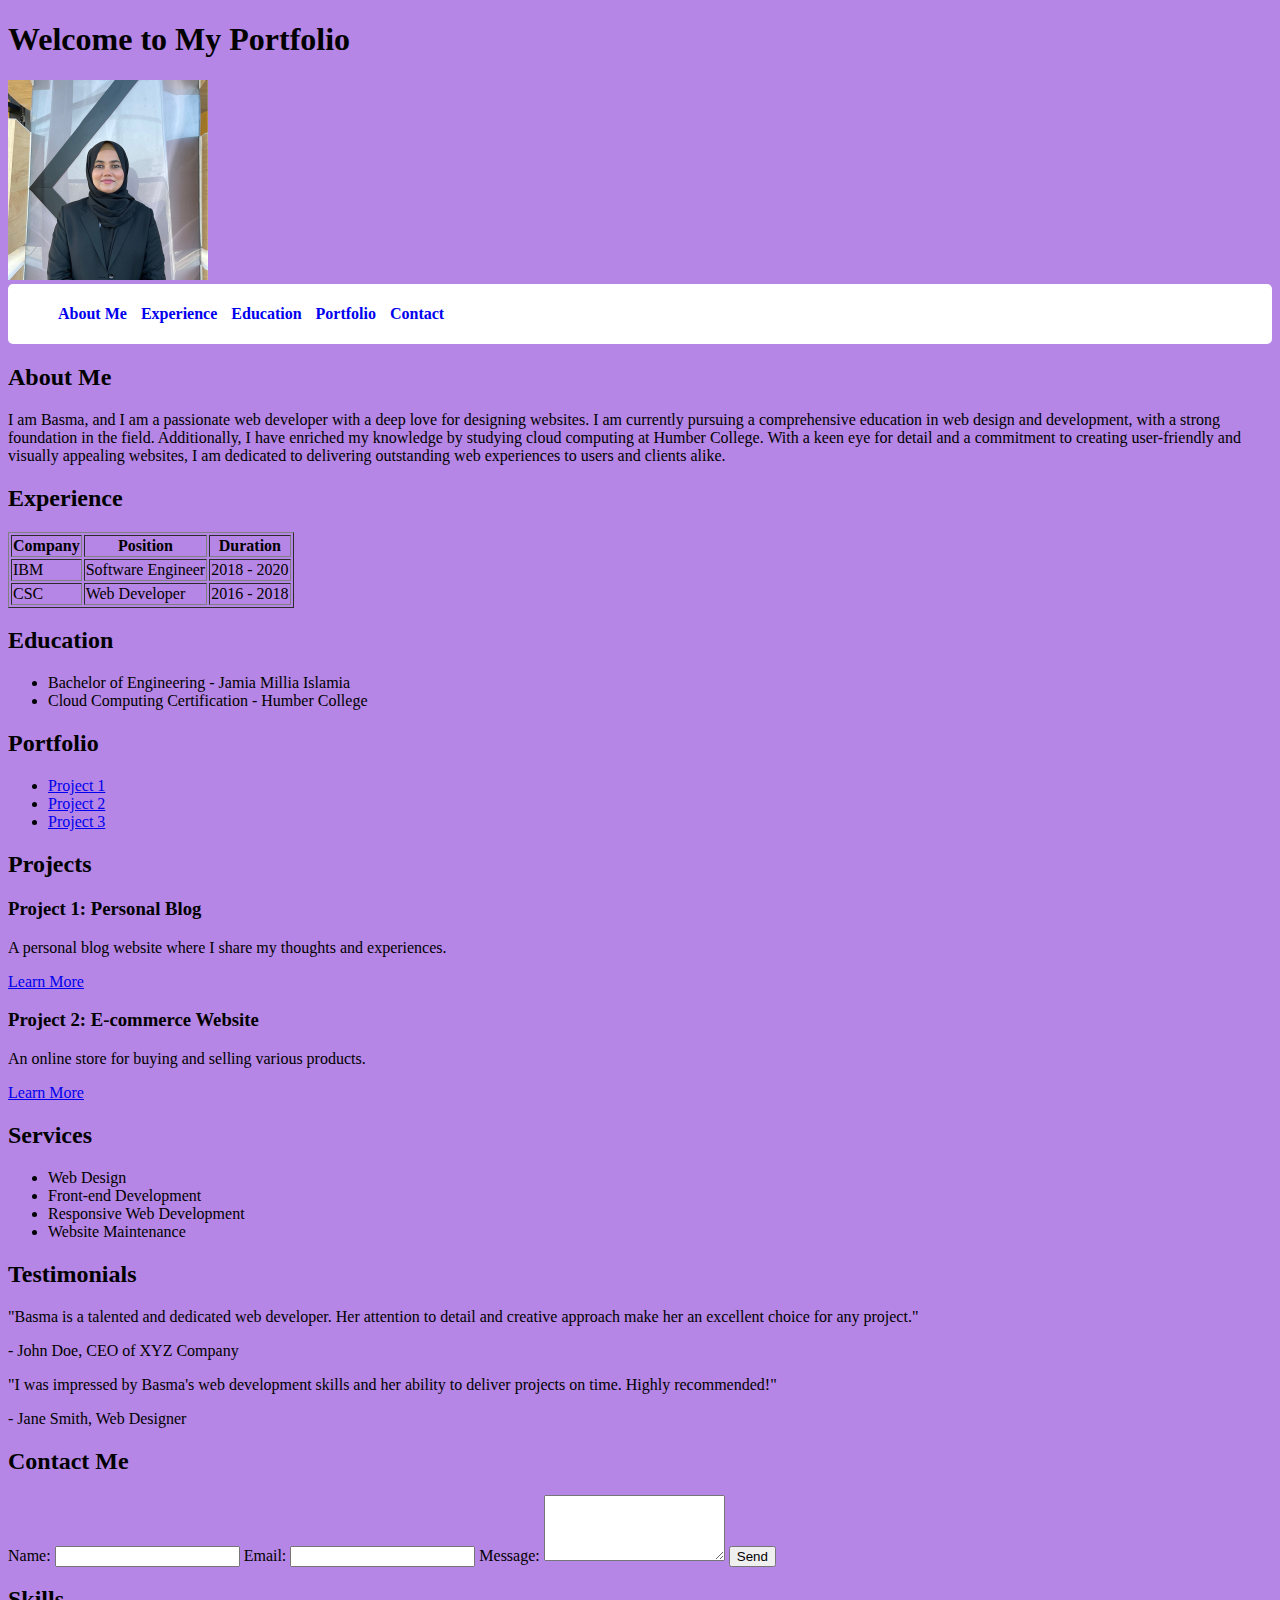
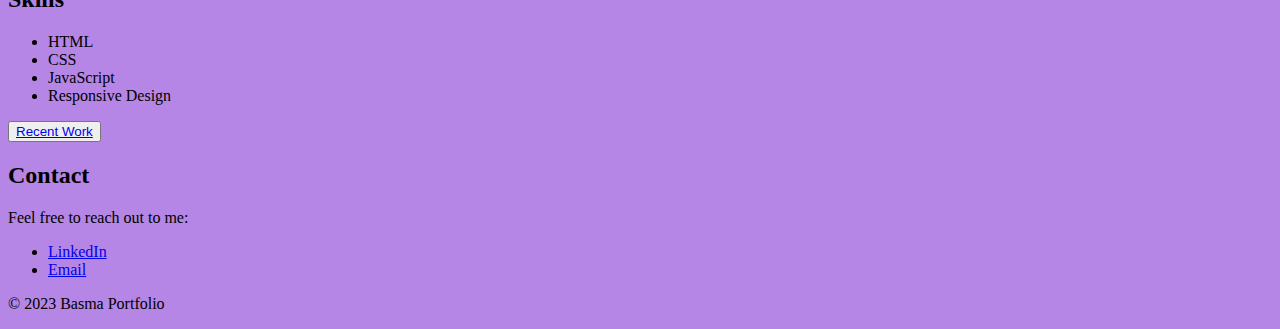
==== index.html @ 813ba1d2 "Minor Chages" ====
<!DOCTYPE html>
<html lang="en">
<head>
    <meta charset="UTF-8">
    <meta name="viewport" content="width=device-width, initial-scale=1.0">
    <title>My Portfolio</title>    
    <link rel="stylesheet" href="./css/styles.css">

</head>
<body>
    <header>
        <h1>Welcome to My Portfolio</h1>
    </header>
    <!-- Image of myself -->
    <img src="./image/myself.jpg" title="BasmaTitle" width="200px">
    <nav>
        
        <!-- Navigation links to different sections -->
        <ul>
            <li><a href="#about">About Me</a></li>
            <li><a href="#experience">Experience</a></li>
            <li><a href="#education">Education</a></li>
            <li><a href="#portfolio">Portfolio</a></li>
            <li><a href="#contact">Contact</a></li>
        </ul>
    </nav>

    <section id="about">
        <!-- Introduction about myself -->
        <h2>About Me</h2>
        <p>I am Basma, and I am a passionate web developer with a deep love for designing websites. I am currently pursuing a comprehensive education in web design and development, with a strong foundation in the field. Additionally, I have enriched my knowledge by studying cloud computing at Humber College. With a keen eye for detail and a commitment to creating user-friendly and visually appealing websites, I am dedicated to delivering outstanding web experiences to users and clients alike.</p>
    </section>

    <section id="experience">
        <!-- Table displaying my work experience -->
        <h2>Experience</h2>
        <table border="1">
            <thead>
                <tr>
                    <th>Company</th>
                    <th>Position</th>
                    <th>Duration</th>
                </tr>
            </thead>
            <tbody>
                <!-- Rows with details of my work experience -->
                <tr>
                    <td>IBM</td>
                    <td>Software Engineer</td>
                    <td>2018 - 2020</td>
                </tr>
                <tr>
                    <td>CSC</td>
                    <td>Web Developer</td>
                    <td>2016 - 2018</td>
                </tr>
            </tbody>
        </table>
    </section>

    <section id="education">
        <!-- List of my educational qualifications -->
        <h2>Education</h2>
        <ul>
            <li>Bachelor of Engineering - Jamia Millia Islamia</li>
            <li>Cloud Computing Certification - Humber College</li>
        </ul>
    </section>

    <section id="portfolio">
        <!-- Links to my portfolio projects -->
        <h2>Portfolio</h2>
        <ul>
            <li><a href="project1.html">Project 1</a></li>
            <li><a href="project2.html">Project 2</a></li>
            <li><a href="project3.html">Project 3</a></li>
        </ul>
        <section id="skills">
            <section id="projects">
                <!-- Projects section with project details -->
                <h2>Projects</h2>
                <div class="project">
                    <h3>Project 1: Personal Blog</h3>
                    <p>A personal blog website where I share my thoughts and experiences.</p>
                    <a href="project1.html">Learn More</a>
                </div>
                <div class="project">
                    <h3>Project 2: E-commerce Website</h3>
                    <p>An online store for buying and selling various products.</p>
                    <a href="project2.html">Learn More</a>
                </div>
            </section>
            <section id="services">
                <!-- Services section with descriptions -->
                <h2>Services</h2>
                <ul>
                    <li>Web Design</li>
                    <li>Front-end Development</li>
                    <li>Responsive Web Development</li>
                    <li>Website Maintenance</li>
                </ul>
            </section>
            <section id="testimonials">
                <!-- Testimonials section with example testimonials -->
                <h2>Testimonials</h2>
                <div class="testimonial">
                    <p>"Basma is a talented and dedicated web developer. Her attention to detail and creative approach make her an excellent choice for any project."</p>
                    <p>- John Doe, CEO of XYZ Company</p>
                </div>
                <div class="testimonial">
                    <p>"I was impressed by Basma's web development skills and her ability to deliver projects on time. Highly recommended!"</p>
                    <p>- Jane Smith, Web Designer</p>
                </div>
            </section>
            <section id="contact-form">
                <!-- Contact form section -->
                <h2>Contact Me</h2>
                <form>
                    <label for="name">Name:</label>
                    <input type="text" id="name" name="name" required>
                    <label for="email">Email:</label>
                    <input type="email" id="email" name="email" required>
                    <label for="message">Message:</label>
                    <textarea id="message" name="message" rows="4" required></textarea>
                    <button type="submit">Send</button>
                </form>
            </section>
            
            
            
            
    <!-- List of web development skills -->
    <h2>Skills</h2>
    <ul>
        <li>HTML</li>
        <li>CSS</li>
        <li>JavaScript</li>
        <li>Responsive Design</li>
    </ul>
</section>


        <!-- Button linking to my recent work -->
        <button><a href="recent-work.html">Recent Work</a></button>
    </section>

    <section id="contact">
        <!-- Contact information -->
        <h2>Contact</h2>
        <p>Feel free to reach out to me:</p>
        <ul>
            <!-- Links to my LinkedIn profile and email -->
            <li><a href="https://www.linkedin.com/in/basma-sayyad/">LinkedIn</a></li>
            <li><a href="mailto:basma.sayyad@gmail.com">Email</a></li>
        </ul>
    </section>
 
    <footer>
        <!-- Copyright information -->
        <p>&copy; 2023 Basma Portfolio</p>
    </footer>
    <!--  We're adding the external Javascript here so that it doesn't block any of the other elements when they're loading-->
    <script src="./js/main.js"></script>
</body>
</html>
---- css/styles.css ----
body {
    background-color: #b586e5; /* I can replace this color code with my preferred background color */
}


nav ul li {
    display: inline-block;
}

nav ul li a{
    padding: 5px;
    text-decoration: none;
    font-weight: 600;
}

nav {
    background-color: white;
    padding: 5px;
    border-radius: 5px;
}
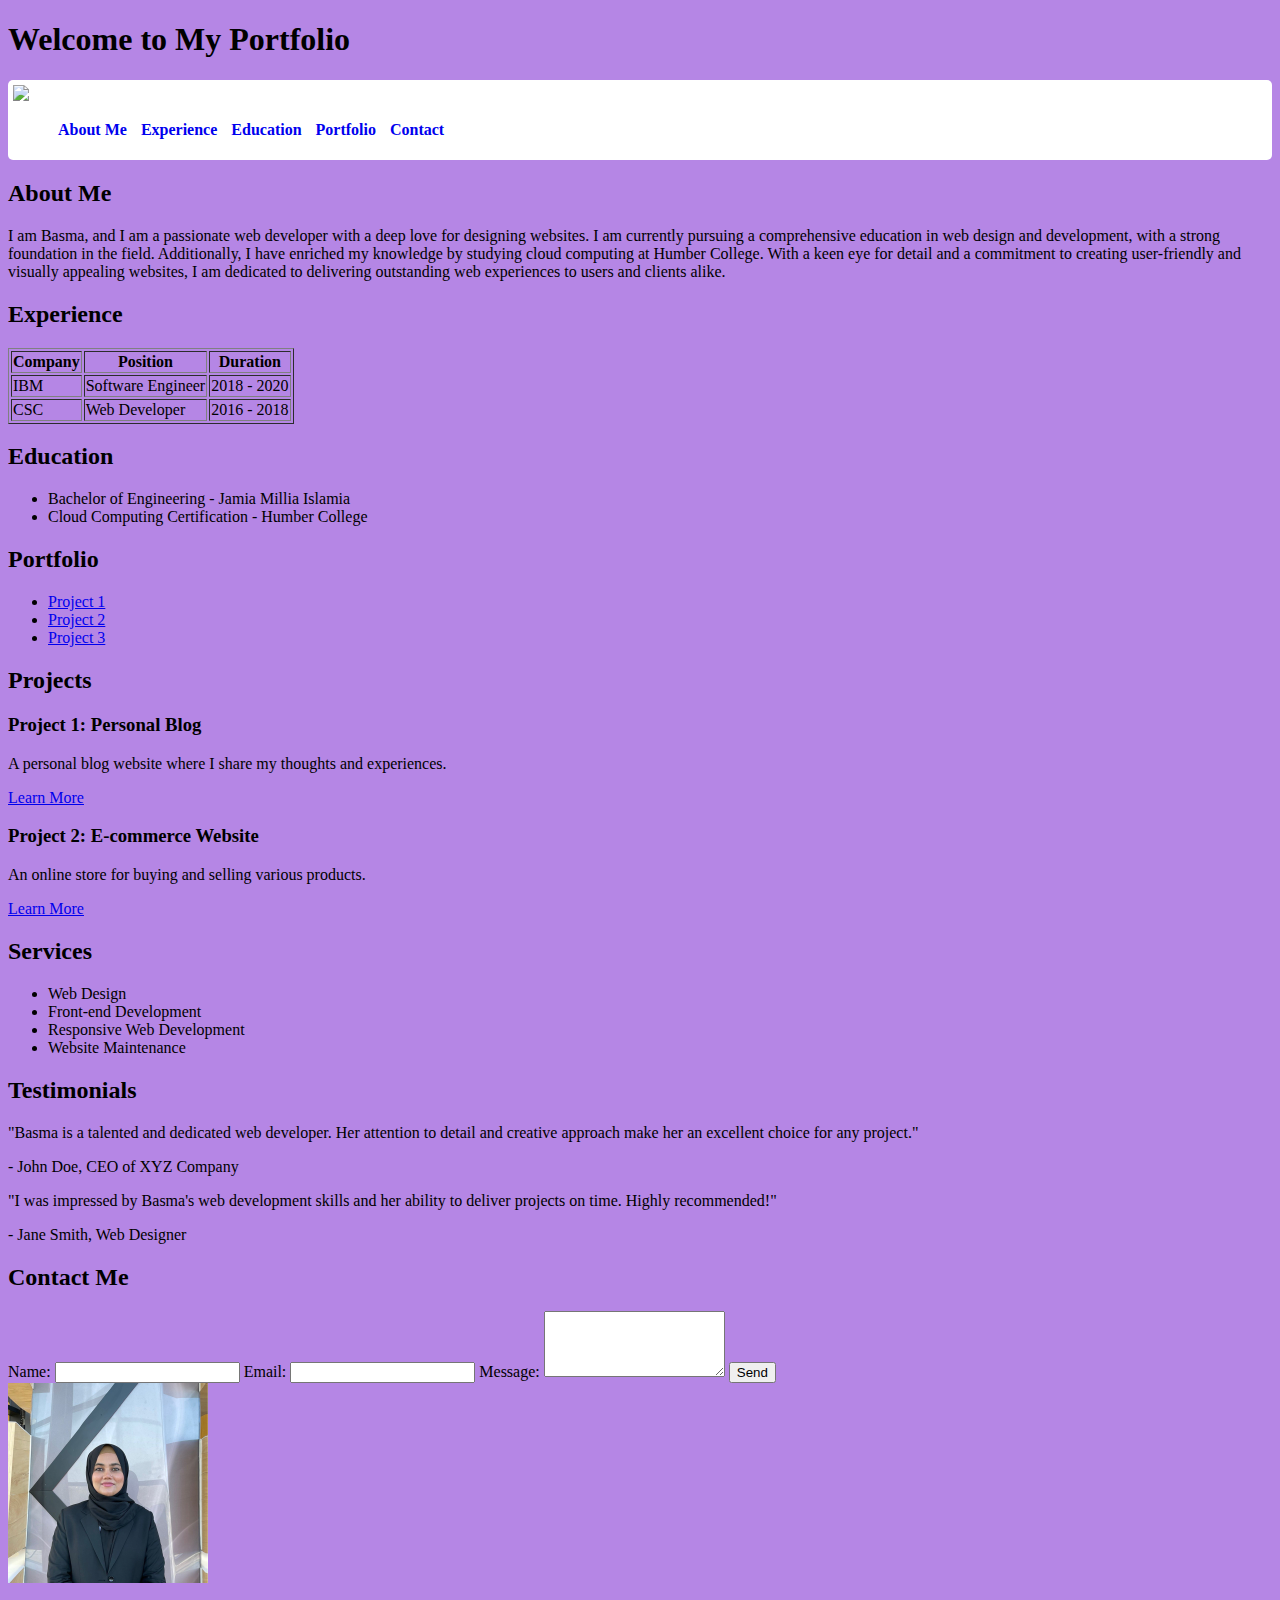
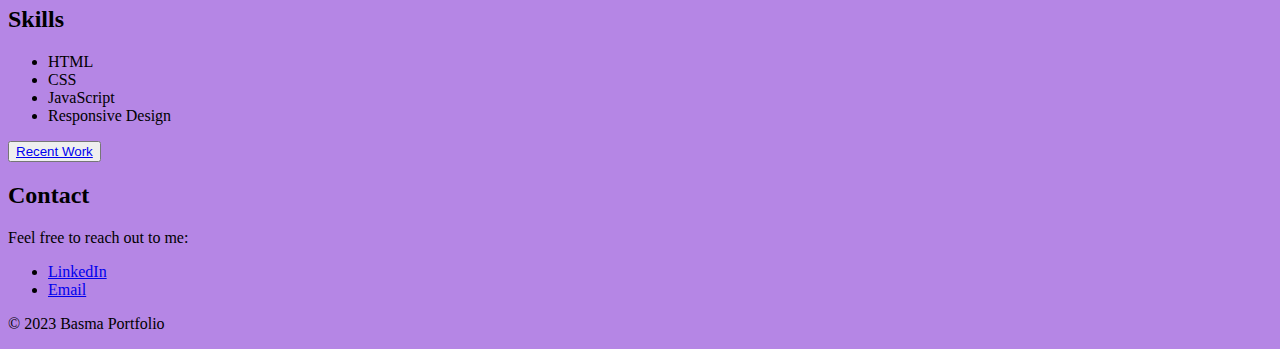
==== commit b4440ae7: "Added the logo to the menu system" ====
--- a/index.html
+++ b/index.html
@@ -11,10 +11,10 @@
     <header>
         <h1>Welcome to My Portfolio</h1>
     </header>
-    <!-- Image of myself -->
-    <img src="./image/myself.jpg" title="BasmaTitle" width="200px">
+
+
     <nav>
-        
+        <a href="index.html" class="navbar-brand brand logo"><img src="./images/logo.svg"></a>
         <!-- Navigation links to different sections -->
         <ul>
             <li><a href="#about">About Me</a></li>
@@ -126,7 +126,9 @@
                 </form>
             </section>
             
-            
+                
+    <!-- Image of myself -->
+    <img src="./image/myself.jpg" title="BasmaTitle" width="200px">
             
             
     <!-- List of web development skills -->
--- a/css/styles.css
+++ b/css/styles.css
@@ -17,4 +17,14 @@
     background-color: white;
     padding: 5px;
     border-radius: 5px;
-}+}
+
+nav .navbar-brand.logo{
+    display: inline-block;
+}
+
+nav .navbar-brand.logo img{
+    width: 100%;
+    max-width: 150px;
+
+}
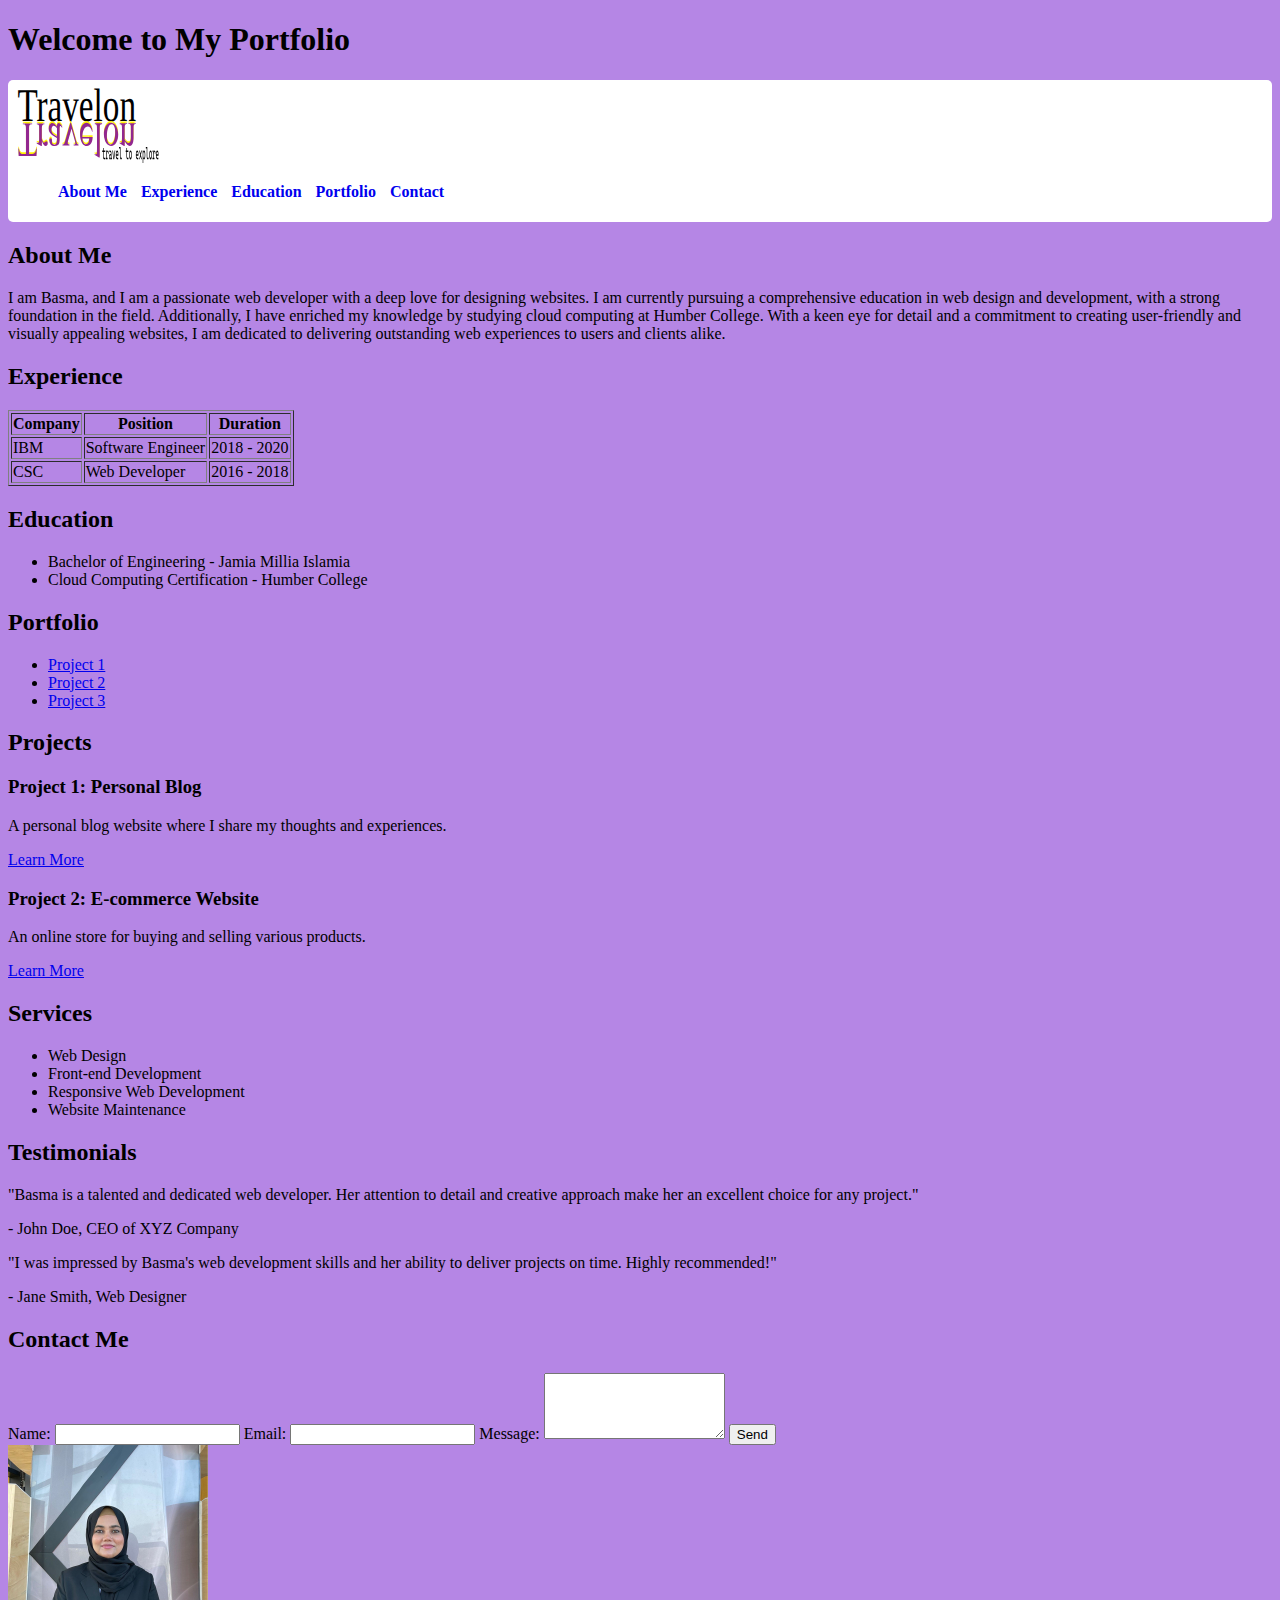
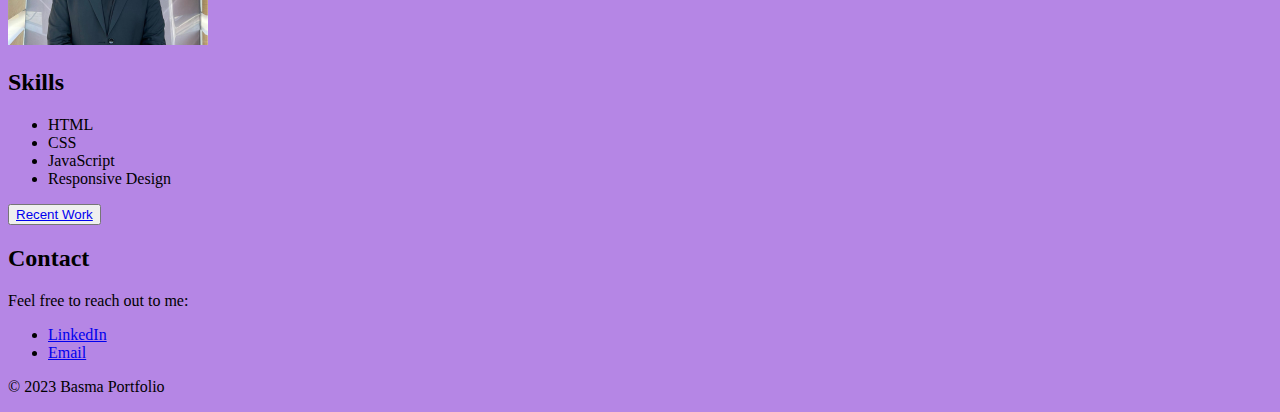
==== commit ce09cd25: "Added Logo An Acommodating styles" ====
--- a/index.html
+++ b/index.html
@@ -22,7 +22,7 @@
             <li><a href="#education">Education</a></li>
             <li><a href="#portfolio">Portfolio</a></li>
             <li><a href="#contact">Contact</a></li>
-        </ul>
+        </ul> 
     </nav>
 
     <section id="about">
--- a/css/styles.css
+++ b/css/styles.css
@@ -5,7 +5,7 @@
 
 nav ul li {
     display: inline-block;
-}
+} 
 
 nav ul li a{
     padding: 5px;
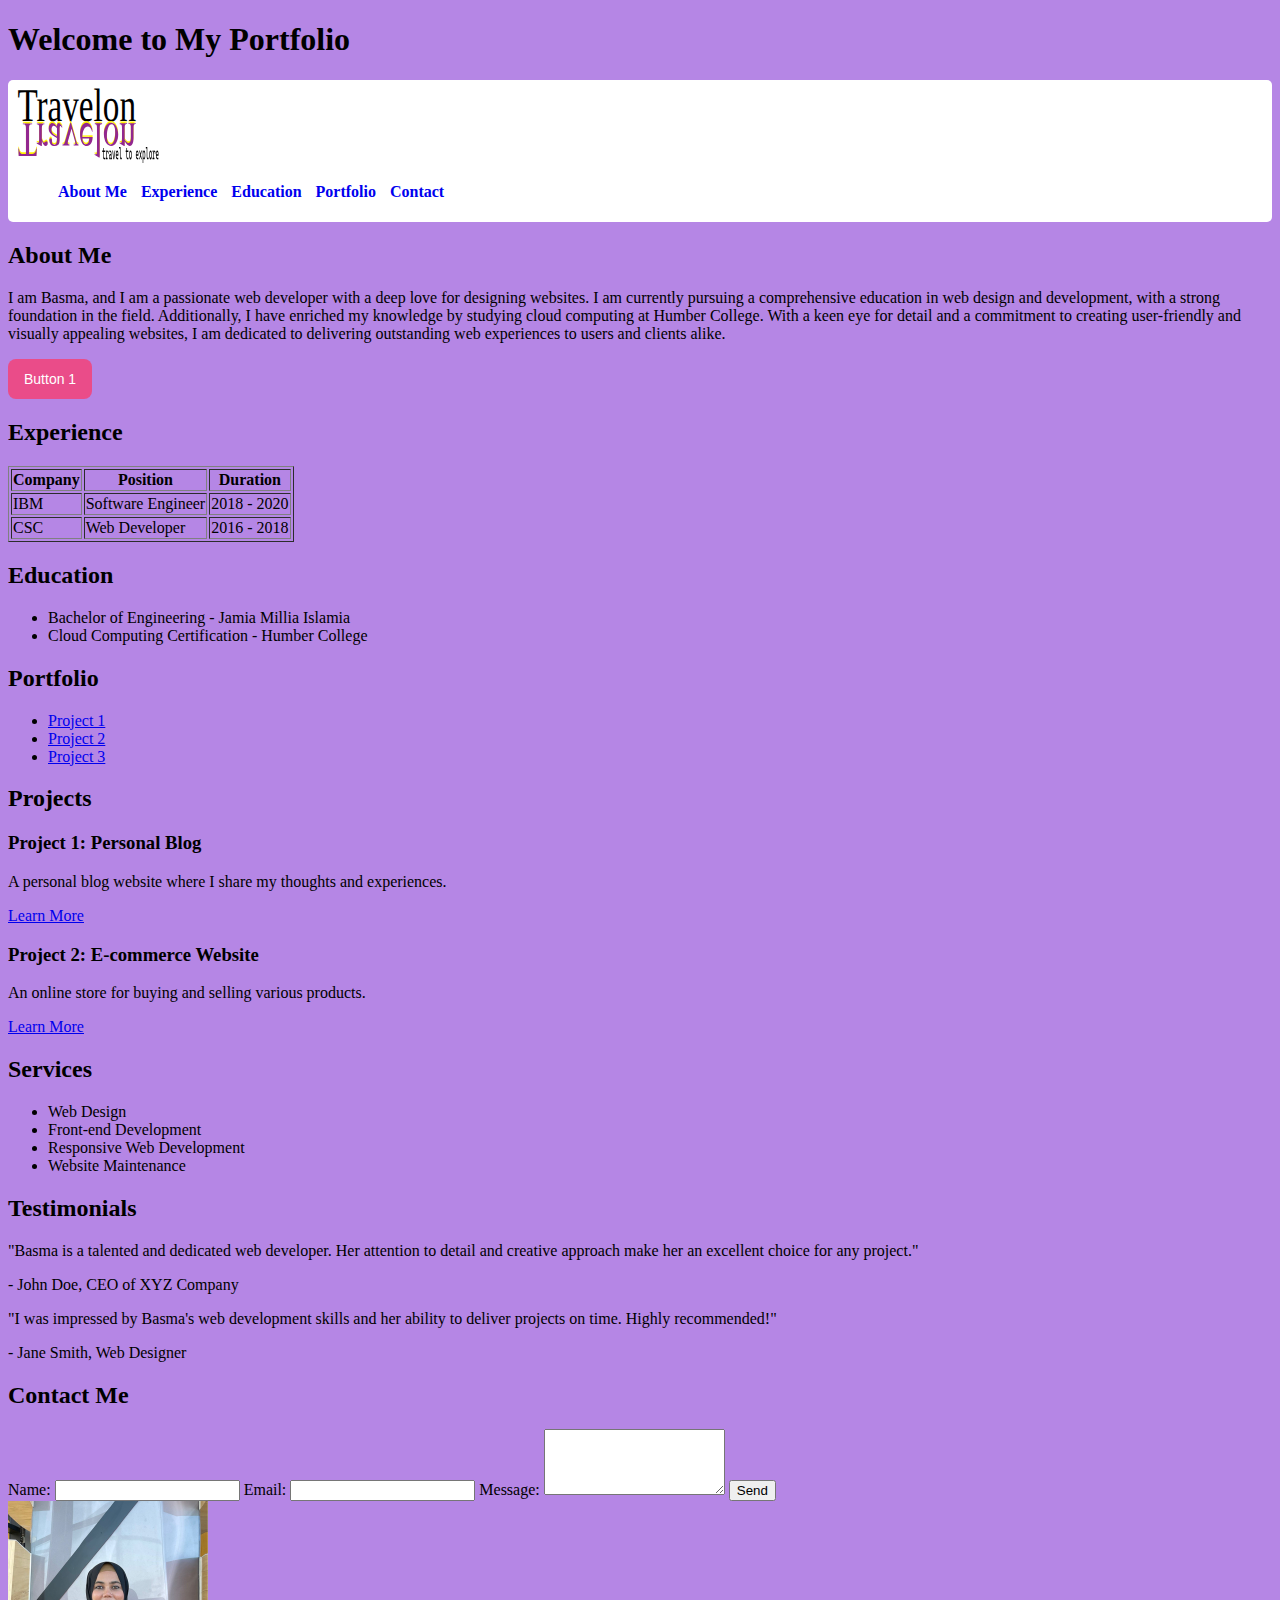
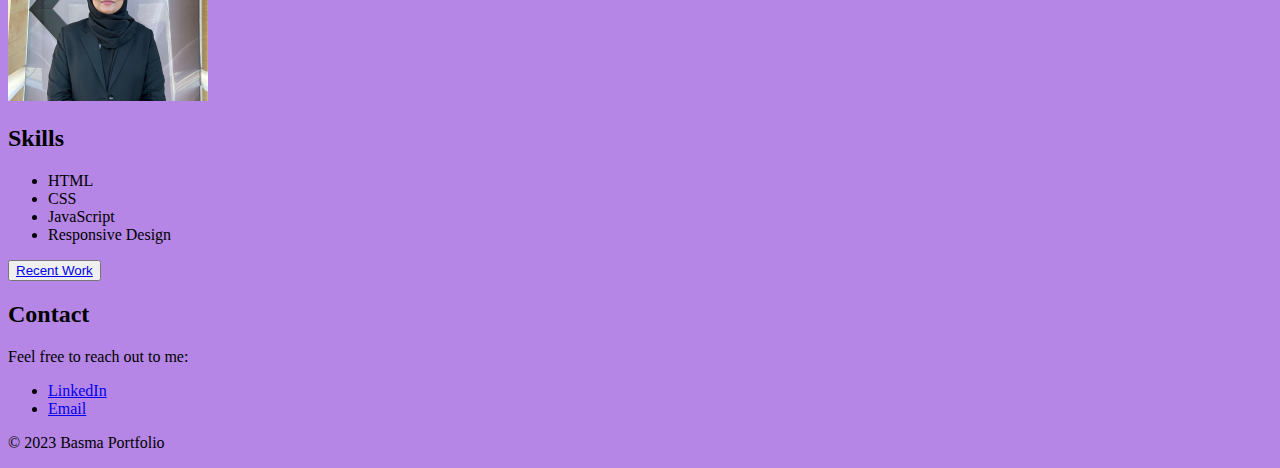
==== commit 5fc9579f: "Added Css Button, & Updated html Comment" ====
--- a/index.html
+++ b/index.html
@@ -29,6 +29,9 @@
         <!-- Introduction about myself -->
         <h2>About Me</h2>
         <p>I am Basma, and I am a passionate web developer with a deep love for designing websites. I am currently pursuing a comprehensive education in web design and development, with a strong foundation in the field. Additionally, I have enriched my knowledge by studying cloud computing at Humber College. With a keen eye for detail and a commitment to creating user-friendly and visually appealing websites, I am dedicated to delivering outstanding web experiences to users and clients alike.</p>
+        <!--Adding Css Buttons Below-->
+        <button class="button-1" role="button">Button 1</button>
+        
     </section>
 
     <section id="experience">
@@ -128,7 +131,7 @@
             
                 
     <!-- Image of myself -->
-    <img src="./image/myself.jpg" title="BasmaTitle" width="200px">
+    <img src="./images/myself.jpg" title="BasmaTitle" width="200px">
             
             
     <!-- List of web development skills -->
--- a/css/styles.css
+++ b/css/styles.css
@@ -28,3 +28,36 @@
     max-width: 150px;
 
 }
+
+
+.button-1 {
+  background-color: #EA4C89;
+  border-radius: 8px;
+  border-style: none;
+  box-sizing: border-box;
+  color: #FFFFFF;
+  cursor: pointer;
+  display: inline-block;
+  font-family: "Haas Grot Text R Web", "Helvetica Neue", Helvetica, Arial, sans-serif;
+  font-size: 14px;
+  font-weight: 500;
+  height: 40px;
+  line-height: 20px;
+  list-style: none;
+  margin: 0;
+  outline: none;
+  padding: 10px 16px;
+  position: relative;
+  text-align: center;
+  text-decoration: none;
+  transition: color 100ms;
+  vertical-align: baseline;
+  user-select: none;
+  -webkit-user-select: none;
+  touch-action: manipulation;
+}
+
+.button-1:hover,
+.button-1:focus {
+  background-color: #F082AC;
+}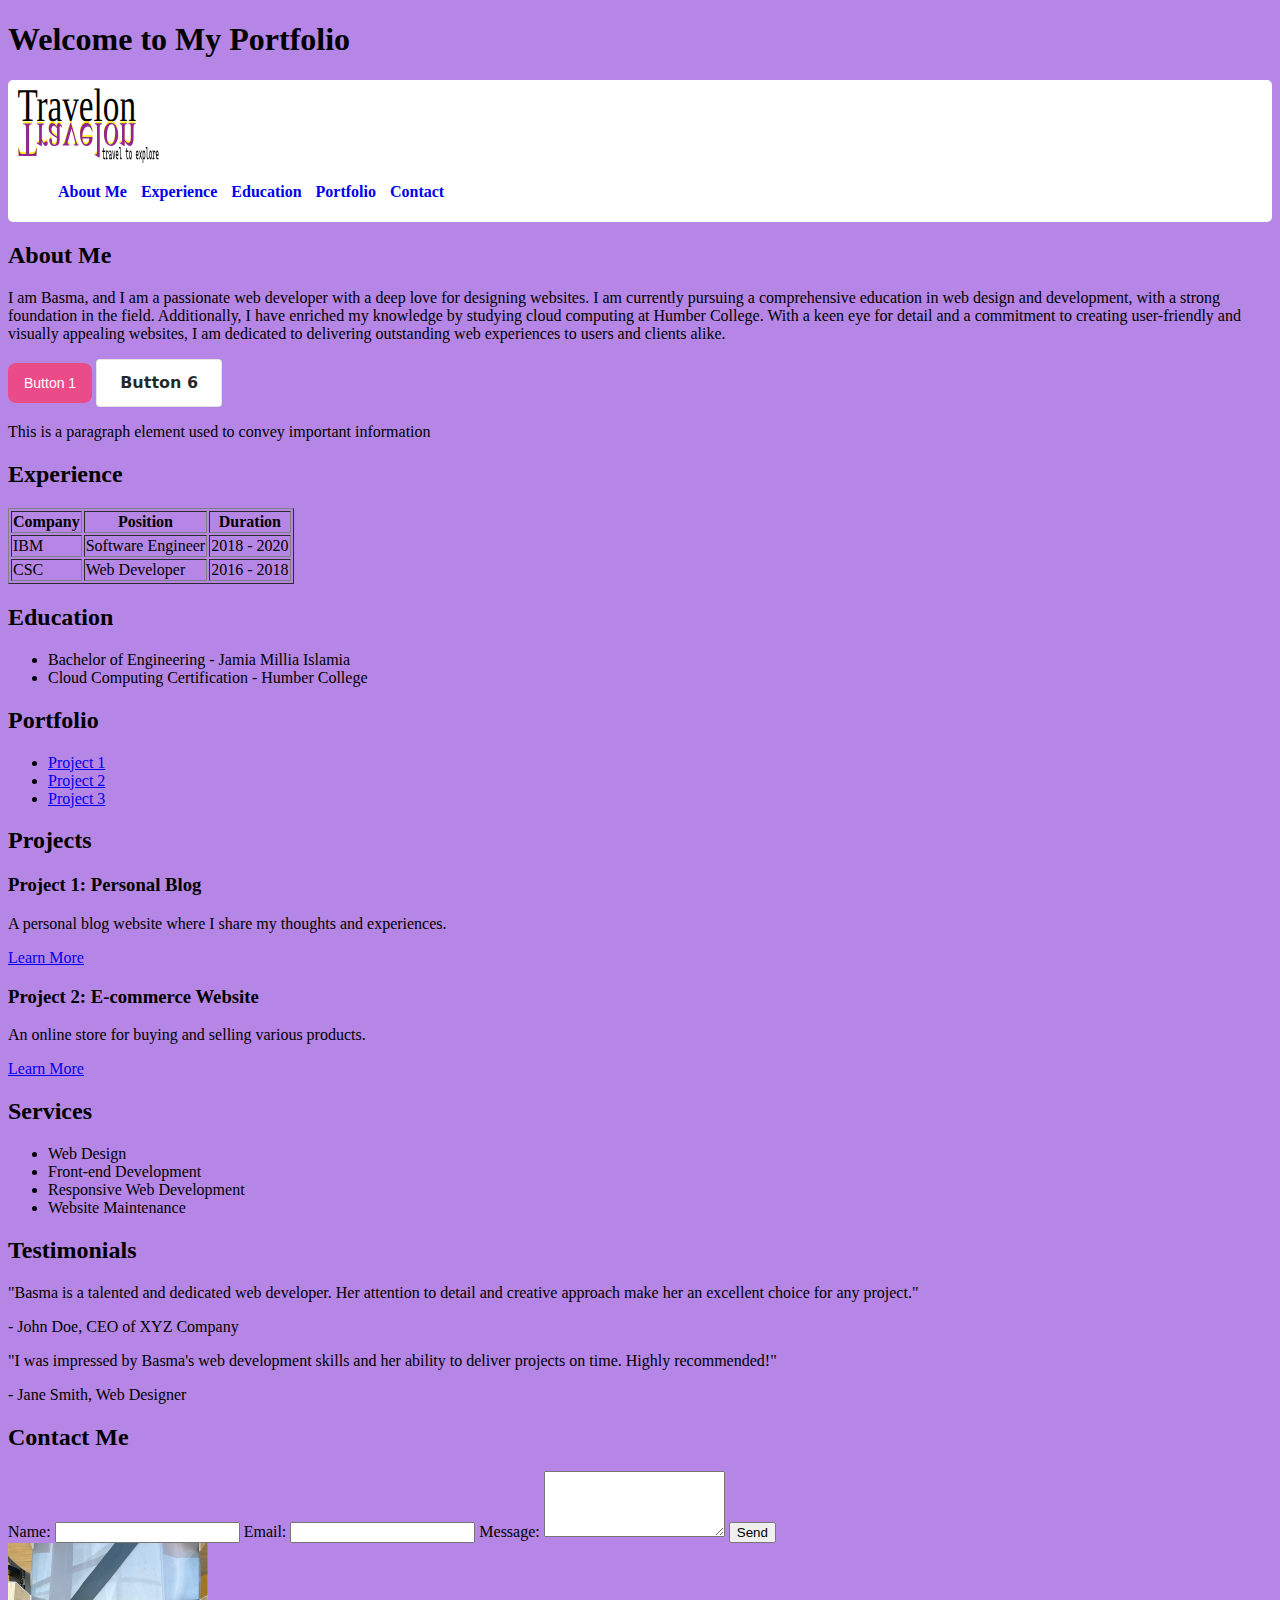
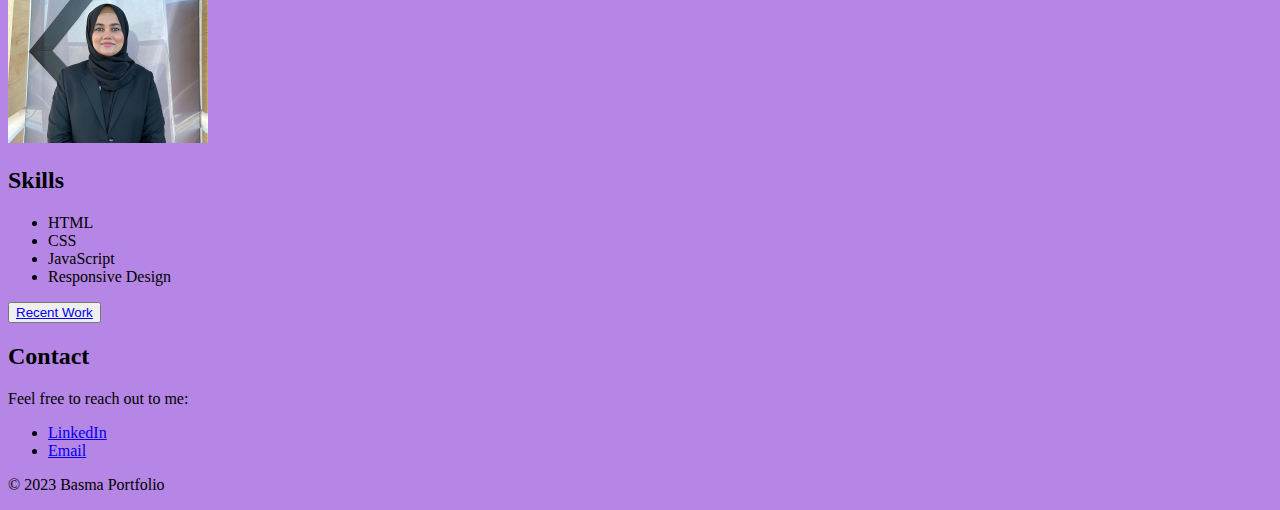
==== commit 2ebe379a: "Update content on the page. Added one more button and some text based information." ====
--- a/index.html
+++ b/index.html
@@ -31,7 +31,9 @@
         <p>I am Basma, and I am a passionate web developer with a deep love for designing websites. I am currently pursuing a comprehensive education in web design and development, with a strong foundation in the field. Additionally, I have enriched my knowledge by studying cloud computing at Humber College. With a keen eye for detail and a commitment to creating user-friendly and visually appealing websites, I am dedicated to delivering outstanding web experiences to users and clients alike.</p>
         <!--Adding Css Buttons Below-->
         <button class="button-1" role="button">Button 1</button>
-        
+        <button class="button-6" role="button">Button 6</button>
+        <!-- Below are some elements that will be added to the site -->
+        <div class="main-div"><p>This is a paragraph element used to convey important information</p></div>
     </section>
 
     <section id="experience">
--- a/css/styles.css
+++ b/css/styles.css
@@ -60,4 +60,54 @@
 .button-1:hover,
 .button-1:focus {
   background-color: #F082AC;
+}
+
+
+
+/* CSS */
+.button-6 {
+  align-items: center;
+  background-color: #FFFFFF;
+  border: 1px solid rgba(0, 0, 0, 0.1);
+  border-radius: .25rem;
+  box-shadow: rgba(0, 0, 0, 0.02) 0 1px 3px 0;
+  box-sizing: border-box;
+  color: rgba(0, 0, 0, 0.85);
+  cursor: pointer;
+  display: inline-flex;
+  font-family: system-ui,-apple-system,system-ui,"Helvetica Neue",Helvetica,Arial,sans-serif;
+  font-size: 16px;
+  font-weight: 600;
+  justify-content: center;
+  line-height: 1.25;
+  margin: 0;
+  min-height: 3rem;
+  padding: calc(.875rem - 1px) calc(1.5rem - 1px);
+  position: relative;
+  text-decoration: none;
+  transition: all 250ms;
+  user-select: none;
+  -webkit-user-select: none;
+  touch-action: manipulation;
+  vertical-align: baseline;
+  width: auto;
+}
+
+.button-6:hover,
+.button-6:focus {
+  border-color: rgba(0, 0, 0, 0.15);
+  box-shadow: rgba(0, 0, 0, 0.1) 0 4px 12px;
+  color: rgba(0, 0, 0, 0.65);
+}
+
+.button-6:hover {
+  transform: translateY(-1px);
+}
+
+.button-6:active {
+  background-color: #F0F0F1;
+  border-color: rgba(0, 0, 0, 0.15);
+  box-shadow: rgba(0, 0, 0, 0.06) 0 2px 4px;
+  color: rgba(0, 0, 0, 0.65);
+  transform: translateY(0);
 }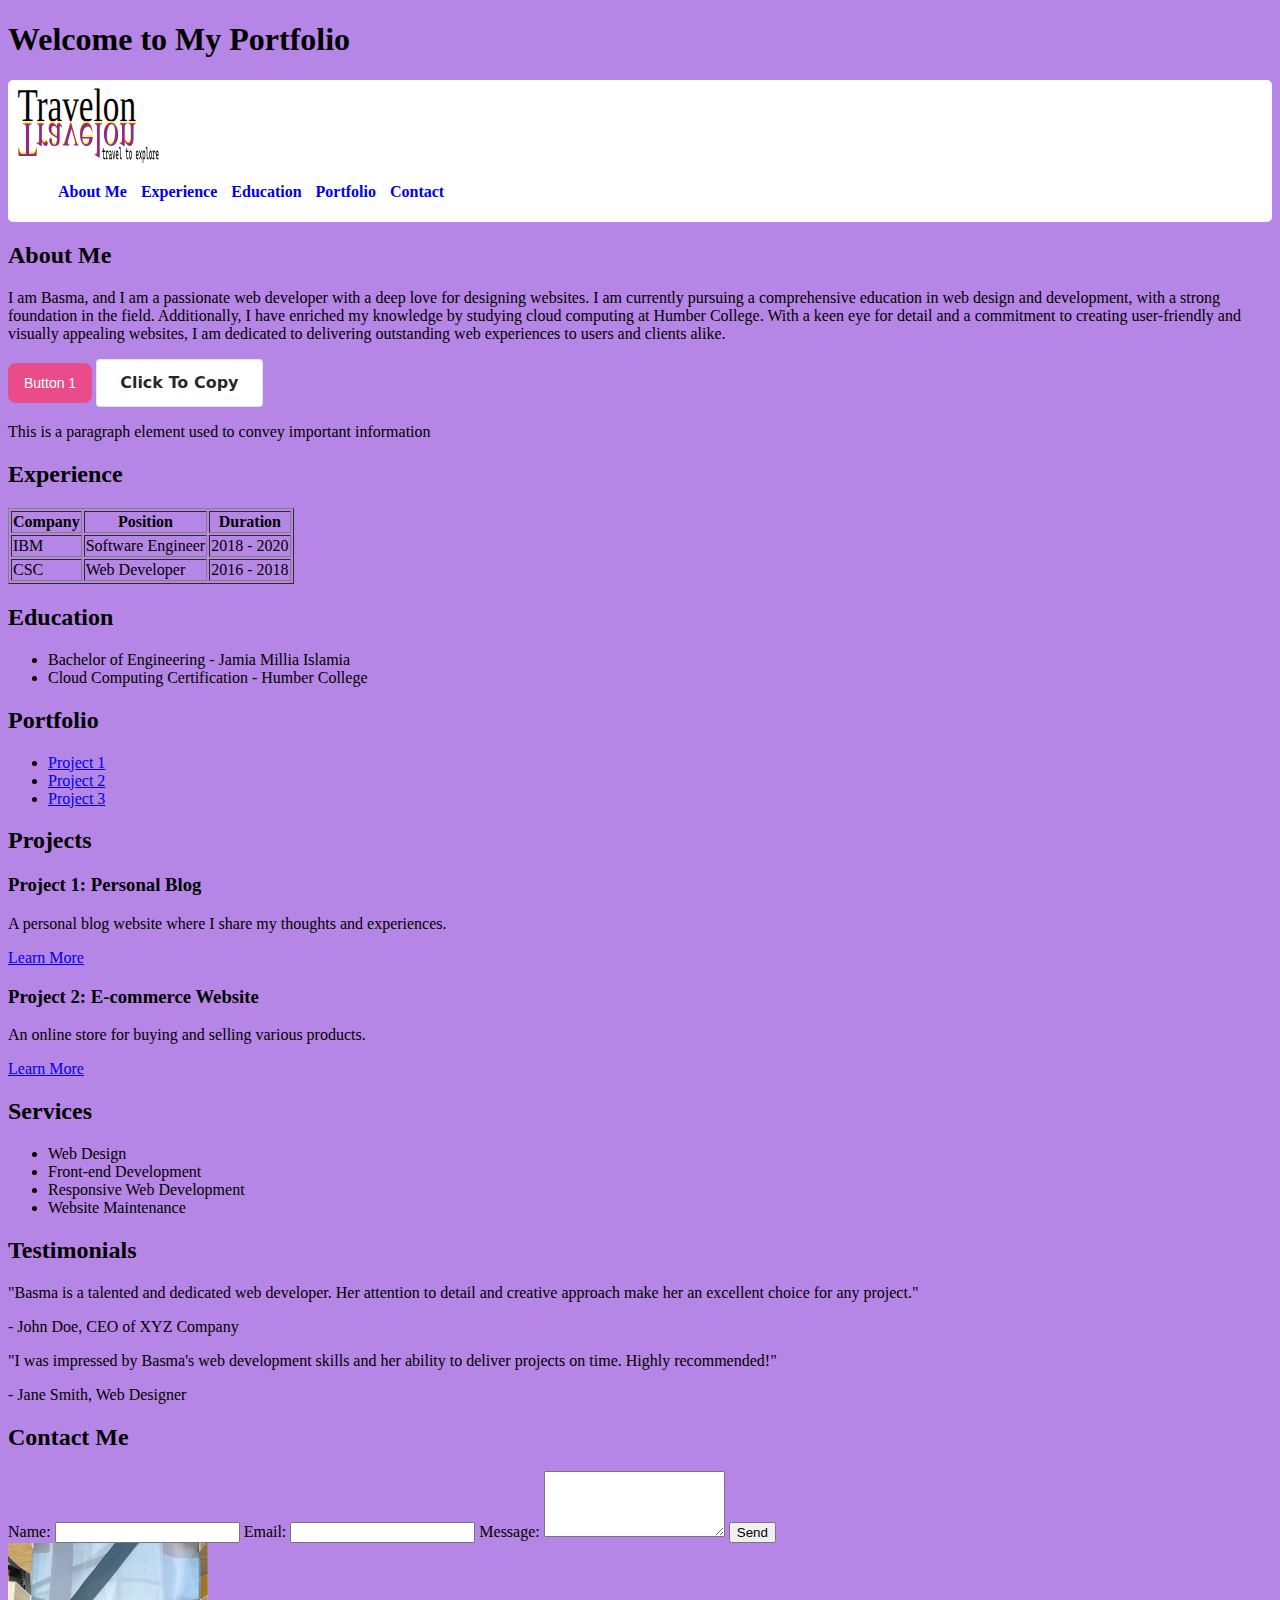
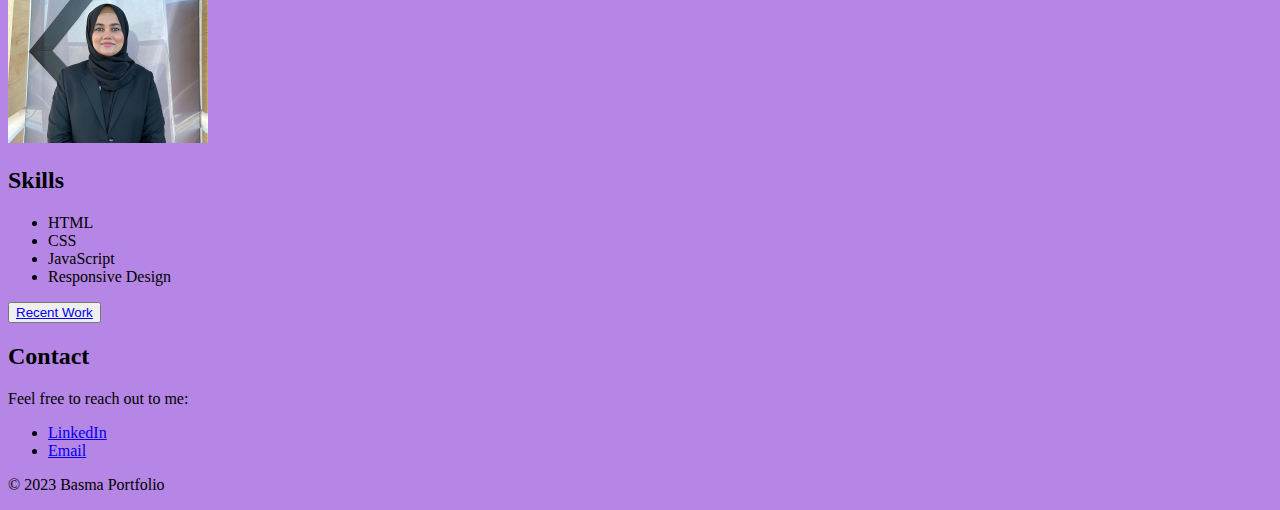
==== commit 70fe5d6b: "Added Javascript to the mainjs where we can click button to duplicate" ====
--- a/index.html
+++ b/index.html
@@ -31,7 +31,7 @@
         <p>I am Basma, and I am a passionate web developer with a deep love for designing websites. I am currently pursuing a comprehensive education in web design and development, with a strong foundation in the field. Additionally, I have enriched my knowledge by studying cloud computing at Humber College. With a keen eye for detail and a commitment to creating user-friendly and visually appealing websites, I am dedicated to delivering outstanding web experiences to users and clients alike.</p>
         <!--Adding Css Buttons Below-->
         <button class="button-1" role="button">Button 1</button>
-        <button class="button-6" role="button">Button 6</button>
+        <button id="duplicateMe" class="button-6" role="button" onclick="duplicateMe()">Click To Copy</button>
         <!-- Below are some elements that will be added to the site -->
         <div class="main-div"><p>This is a paragraph element used to convey important information</p></div>
     </section>
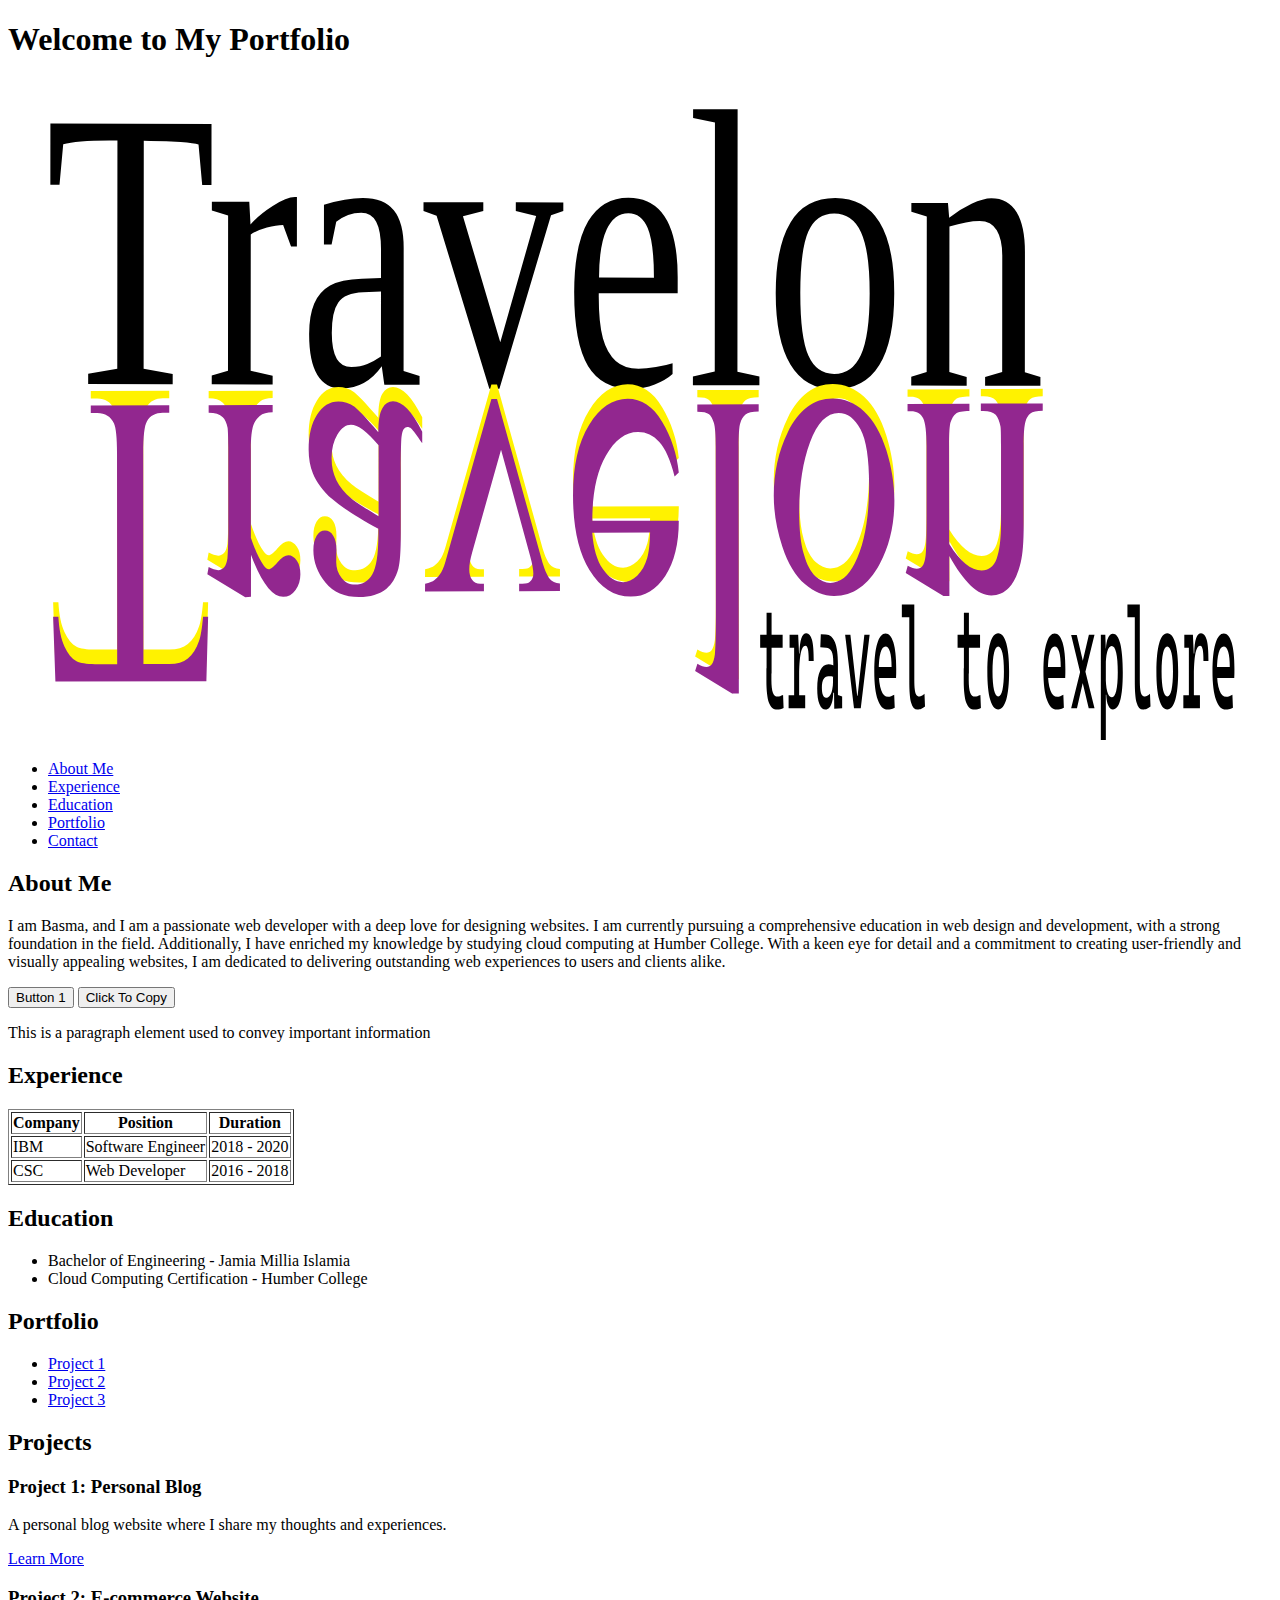
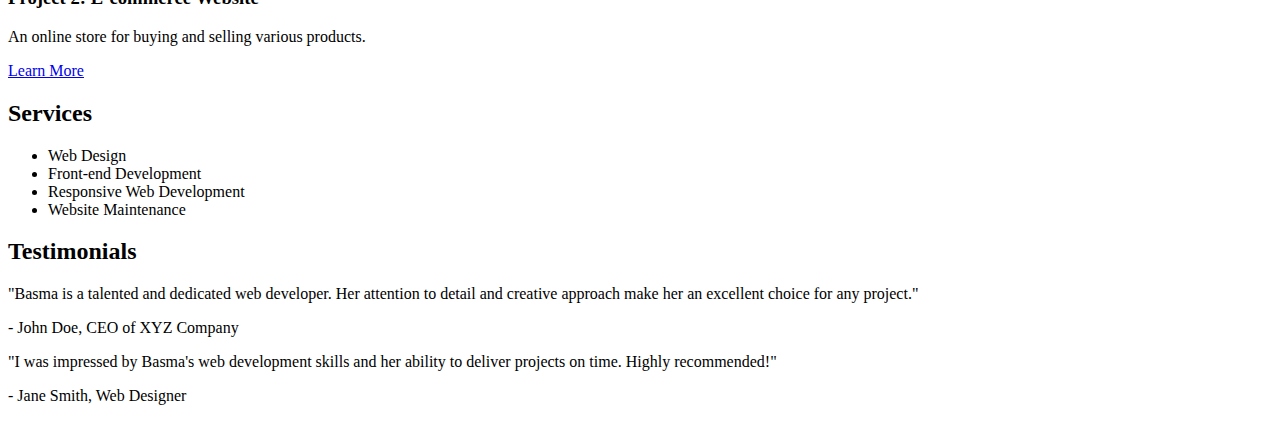
==== commit a1dabdd6: "Resolved merge conflict in index.html" ====
--- a/index.html
+++ b/index.html
@@ -3,18 +3,16 @@
 <head>
     <meta charset="UTF-8">
     <meta name="viewport" content="width=device-width, initial-scale=1.0">
-    <title>My Portfolio</title>    
+    <title>My Portfolio</title>
     <link rel="stylesheet" href="./css/styles.css">
-
 </head>
 <body>
     <header>
         <h1>Welcome to My Portfolio</h1>
     </header>
 
-
     <nav>
-        <a href="index.html" class="navbar-brand brand logo"><img src="./images/logo.svg"></a>
+        <a href="index.html" class="navbar-brand logo"><img src="./images/logo.svg" alt="Logo"></a>
         <!-- Navigation links to different sections -->
         <ul>
             <li><a href="#about">About Me</a></li>
@@ -22,14 +20,14 @@
             <li><a href="#education">Education</a></li>
             <li><a href="#portfolio">Portfolio</a></li>
             <li><a href="#contact">Contact</a></li>
-        </ul> 
+        </ul>
     </nav>
 
     <section id="about">
         <!-- Introduction about myself -->
         <h2>About Me</h2>
         <p>I am Basma, and I am a passionate web developer with a deep love for designing websites. I am currently pursuing a comprehensive education in web design and development, with a strong foundation in the field. Additionally, I have enriched my knowledge by studying cloud computing at Humber College. With a keen eye for detail and a commitment to creating user-friendly and visually appealing websites, I am dedicated to delivering outstanding web experiences to users and clients alike.</p>
-        <!--Adding Css Buttons Below-->
+        <!-- Adding CSS Buttons Below -->
         <button class="button-1" role="button">Button 1</button>
         <button id="duplicateMe" class="button-6" role="button" onclick="duplicateMe()">Click To Copy</button>
         <!-- Below are some elements that will be added to the site -->
@@ -81,92 +79,38 @@
             <li><a href="project3.html">Project 3</a></li>
         </ul>
         <section id="skills">
-            <section id="projects">
-                <!-- Projects section with project details -->
-                <h2>Projects</h2>
-                <div class="project">
-                    <h3>Project 1: Personal Blog</h3>
-                    <p>A personal blog website where I share my thoughts and experiences.</p>
-                    <a href="project1.html">Learn More</a>
-                </div>
-                <div class="project">
-                    <h3>Project 2: E-commerce Website</h3>
-                    <p>An online store for buying and selling various products.</p>
-                    <a href="project2.html">Learn More</a>
-                </div>
-            </section>
-            <section id="services">
-                <!-- Services section with descriptions -->
-                <h2>Services</h2>
-                <ul>
-                    <li>Web Design</li>
-                    <li>Front-end Development</li>
-                    <li>Responsive Web Development</li>
-                    <li>Website Maintenance</li>
-                </ul>
-            </section>
-            <section id="testimonials">
-                <!-- Testimonials section with example testimonials -->
-                <h2>Testimonials</h2>
-                <div class="testimonial">
-                    <p>"Basma is a talented and dedicated web developer. Her attention to detail and creative approach make her an excellent choice for any project."</p>
-                    <p>- John Doe, CEO of XYZ Company</p>
-                </div>
-                <div class="testimonial">
-                    <p>"I was impressed by Basma's web development skills and her ability to deliver projects on time. Highly recommended!"</p>
-                    <p>- Jane Smith, Web Designer</p>
-                </div>
-            </section>
-            <section id="contact-form">
-                <!-- Contact form section -->
-                <h2>Contact Me</h2>
-                <form>
-                    <label for="name">Name:</label>
-                    <input type="text" id="name" name="name" required>
-                    <label for="email">Email:</label>
-                    <input type="email" id="email" name="email" required>
-                    <label for="message">Message:</label>
-                    <textarea id="message" name="message" rows="4" required></textarea>
-                    <button type="submit">Send</button>
-                </form>
-            </section>
-            
-                
-    <!-- Image of myself -->
-    <img src="./images/myself.jpg" title="BasmaTitle" width="200px">
-            
-            
-    <!-- List of web development skills -->
-    <h2>Skills</h2>
-    <ul>
-        <li>HTML</li>
-        <li>CSS</li>
-        <li>JavaScript</li>
-        <li>Responsive Design</li>
-    </ul>
-</section>
-
-
-        <!-- Button linking to my recent work -->
-        <button><a href="recent-work.html">Recent Work</a></button>
-    </section>
-
-    <section id="contact">
-        <!-- Contact information -->
-        <h2>Contact</h2>
-        <p>Feel free to reach out to me:</p>
-        <ul>
-            <!-- Links to my LinkedIn profile and email -->
-            <li><a href="https://www.linkedin.com/in/basma-sayyad/">LinkedIn</a></li>
-            <li><a href="mailto:basma.sayyad@gmail.com">Email</a></li>
-        </ul>
-    </section>
- 
-    <footer>
-        <!-- Copyright information -->
-        <p>&copy; 2023 Basma Portfolio</p>
-    </footer>
-    <!--  We're adding the external Javascript here so that it doesn't block any of the other elements when they're loading-->
-    <script src="./js/main.js"></script>
-</body>
-</html>
+            <!-- Projects section with project details -->
+            <h2>Projects</h2>
+            <div class="project">
+                <h3>Project 1: Personal Blog</h3>
+                <p>A personal blog website where I share my thoughts and experiences.</p>
+                <a href="project1.html">Learn More</a>
+            </div>
+            <div class="project">
+                <h3>Project 2: E-commerce Website</h3>
+                <p>An online store for buying and selling various products.</p>
+                <a href="project2.html">Learn More</a>
+            </div>
+        </section>
+        <section id="services">
+            <!-- Services section with descriptions -->
+            <h2>Services</h2>
+            <ul>
+                <li>Web Design</li>
+                <li>Front-end Development</li>
+                <li>Responsive Web Development</li>
+                <li>Website Maintenance</li>
+            </ul>
+        </section>
+        <section id="testimonials">
+            <!-- Testimonials section with example testimonials -->
+            <h2>Testimonials</h2>
+            <div class="testimonial">
+                <p>"Basma is a talented and dedicated web developer. Her attention to detail and creative approach make her an excellent choice for any project."</p>
+                <p>- John Doe, CEO of XYZ Company</p>
+            </div>
+            <div class="testimonial">
+                <p>"I was impressed by Basma's web development skills and her ability to deliver projects on time. Highly recommended!"</p>
+                <p>- Jane Smith, Web Designer</p>
+            </div>
+        </section
